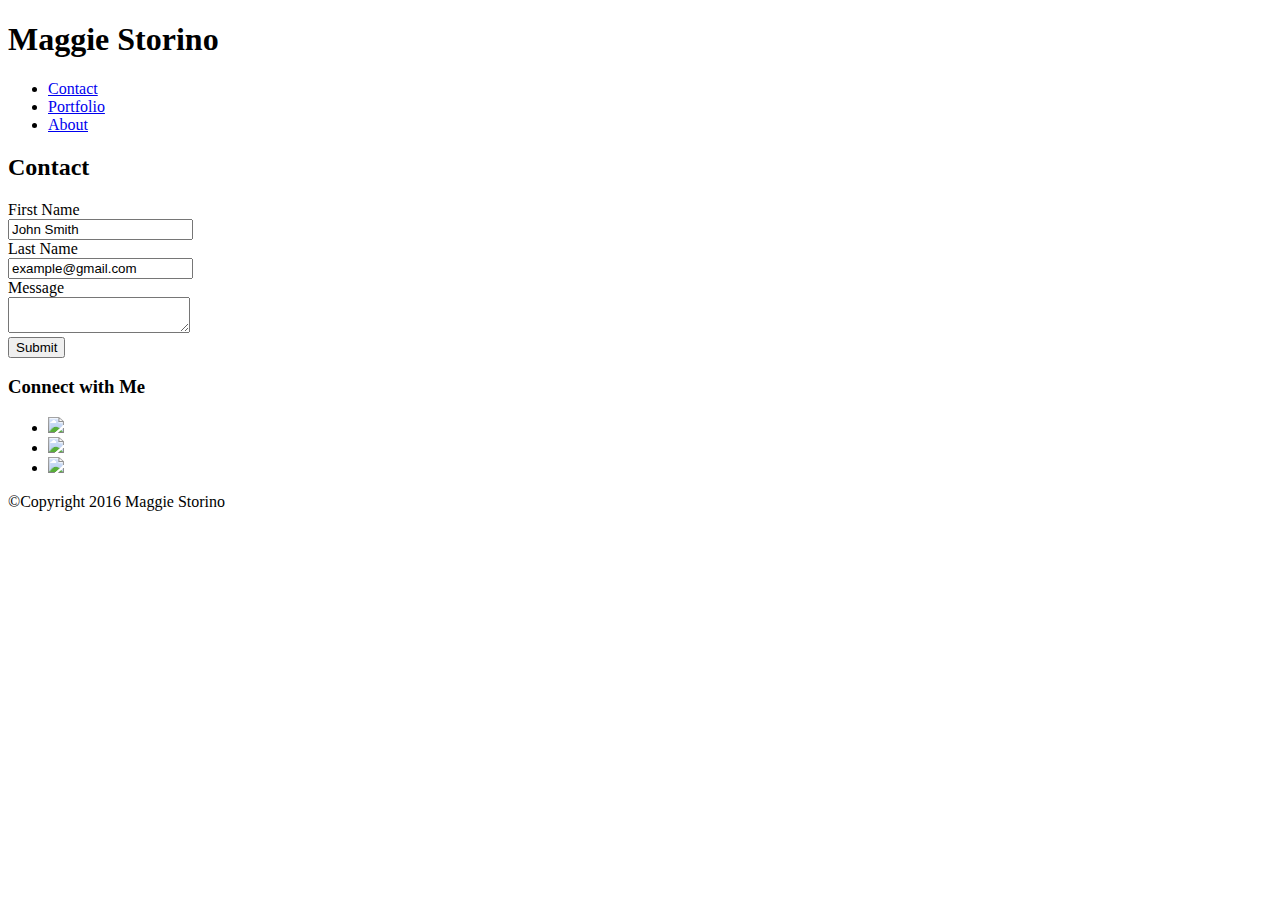
==== contact.html @ af194f7d "set up files" ====
<!-- Activity 1: Basic HTML Bio -->

<!DOCTYPE html>
<html lang="en-us">

<head>
  <link rel="stylesheet" href="assets/css/reset.css">
  <link rel="stylesheet" type="text/css" href="assets/css/style.css">
  
  <meta charset="UTF-8">
  <title>Maggie Storino Portfolio</title>

</head>

<body>

<div class="fullPage"> <!-- wrapper for entire page -->

    <header>
      
      <nav class="mainNav navBorder">
       
       <h1 class="navLogo">Maggie Storino</h1>

         <ul class="navList">
         
          <li class="navItem"><a class="navLink" href="contact.html">Contact</a></li>

          <li class="navItem liBorder"><a class="navLink" href="portfolio.html">Portfolio</a></li>

          <li class="navItem liBorder"><a class="navLink"href="index.html">About</a></li>

         </ul>

      </nav>
      
    </header>
    
    <div class="main-content">

      <!-- Section 1: Contact Form -->
      <section class="main-bio contact">
        
        <h2 class="section1H2 section1Border">Contact</h2>

<!--         FORM -->

          <form class="contactForm" action="action_page.php">
            
            <label for="fname">First Name</label>
            
            <br>
            
            <input type="text" class="contactInput" name="firstname" value="John Smith"/> 

            <br>
            
            <label for="lname">Last Name</label>
            
            <br>
            
            <input type="text" class="contactInput" name="lastname" value="example@gmail.com"/>

            <br>
            
            <label for="Message">Message</label>
            
            <br>
            
            <textarea name="Message" class="contactMessage"/></textarea>
            
            <br>

            <input type="submit" class="contactSubmit" value="Submit">
          
          </form>

      </section>

      <!-- Section 2: Sidebar -->

      <section class="contact-info">

        <h3 class="section2H3 section2Border">Connect with Me</h3>

        <ul class="contactList">
          
          <li class="contactItem">
            <a class="contactLink" href="https://github.com/mstorino">
            <img class="logo logoSpacer" src="assets/images/github.png"><alt="git"></a>
          </li>
        
          <li class="contactItem">
            <a class="contactLink" href="https://www.linkedin.com/in/maggie-storino-244134134/"><img class="logo logoSpacer" src="assets/images/linkedin.png"><alt="linkedIn"></a>
          </li>

          <li class="contactItem">
            <a class="contactLink" href="http://stackexchange.com/users/10007317/maggie"><img class="logo" src="assets/images/stackoverflow.png"><alt="stackoverflow"></a>
          </li>

        </ul> <!-- end contactList -->

      </section>

    </div><!--  end main-content -->

<footer class="footerColor footerBorder">&copy;Copyright 2016 Maggie Storino</footer>

</div> <!-- end fullPage -->
  </body>

</html>
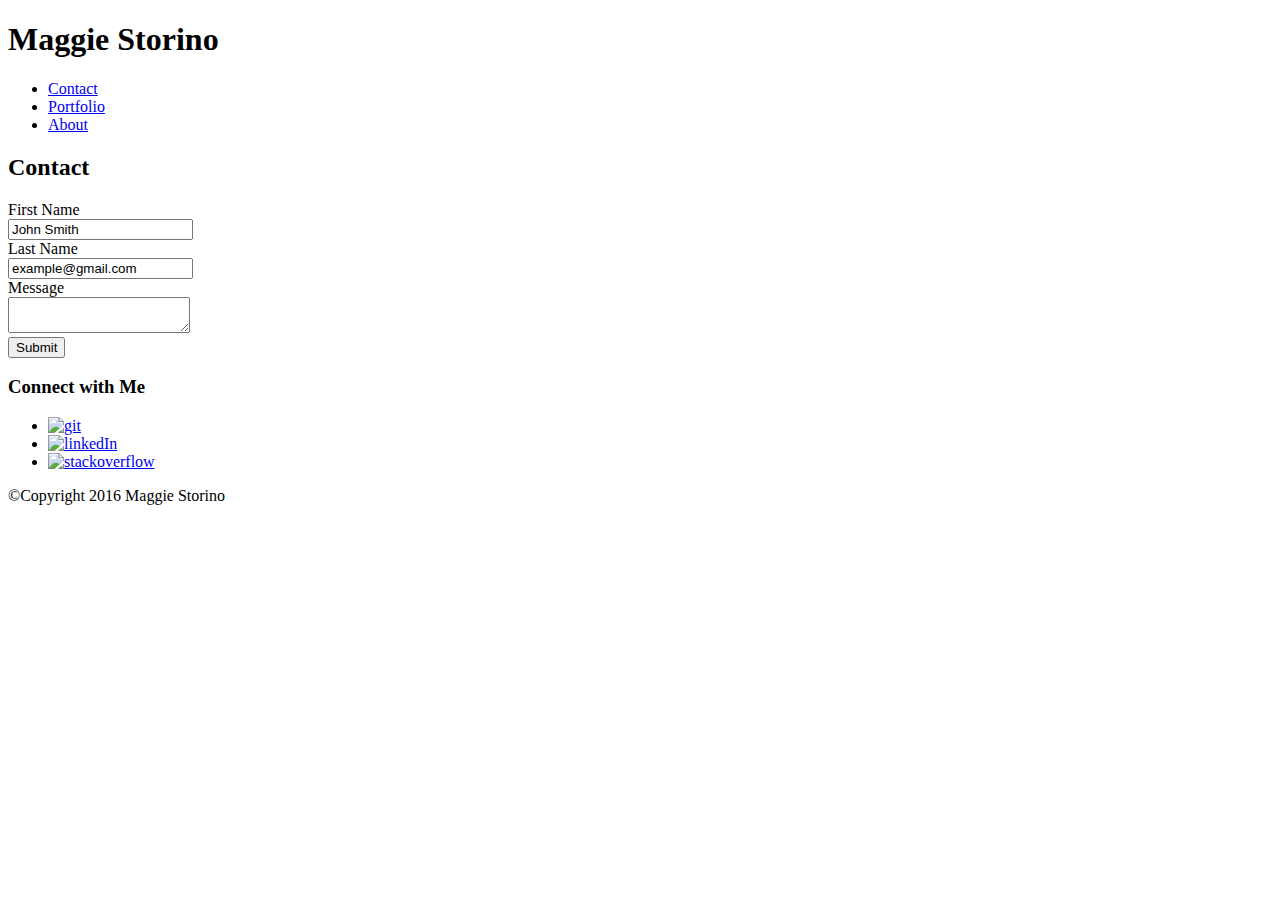
==== commit 840f42b8: "continue to revise responsive css" ====
--- a/contact.html
+++ b/contact.html
@@ -4,6 +4,7 @@
 <html lang="en-us">
 
 <head>
+  <meta name="viewport" content="width=device-width, initial-scale=1">
   <link rel="stylesheet" href="assets/css/reset.css">
   <link rel="stylesheet" type="text/css" href="assets/css/style.css">
   
@@ -28,7 +29,7 @@
 
           <li class="navItem liBorder"><a class="navLink" href="portfolio.html">Portfolio</a></li>
 
-          <li class="navItem liBorder"><a class="navLink"href="index.html">About</a></li>
+          <li class="navItem liBorder"><a class="navLink" href="index.html">About</a></li>
 
          </ul>
 
@@ -87,15 +88,15 @@
           
           <li class="contactItem">
             <a class="contactLink" href="https://github.com/mstorino">
-            <img class="logo logoSpacer" src="assets/images/github.png"><alt="git"></a>
+            <img class="logo logoSpacer" src="assets/images/github.png" alt="git"></a>
           </li>
         
           <li class="contactItem">
-            <a class="contactLink" href="https://www.linkedin.com/in/maggie-storino-244134134/"><img class="logo logoSpacer" src="assets/images/linkedin.png"><alt="linkedIn"></a>
+            <a class="contactLink" href="https://www.linkedin.com/in/maggie-storino-244134134/"><img class="logo logoSpacer" src="assets/images/linkedin.png" alt="linkedIn"></a>
           </li>
 
           <li class="contactItem">
-            <a class="contactLink" href="http://stackexchange.com/users/10007317/maggie"><img class="logo" src="assets/images/stackoverflow.png"><alt="stackoverflow"></a>
+            <a class="contactLink" href="http://stackexchange.com/users/10007317/maggie"><img class="logo" src="assets/images/stackoverflow.png" alt="stackoverflow"></a>
           </li>
 
         </ul> <!-- end contactList -->
